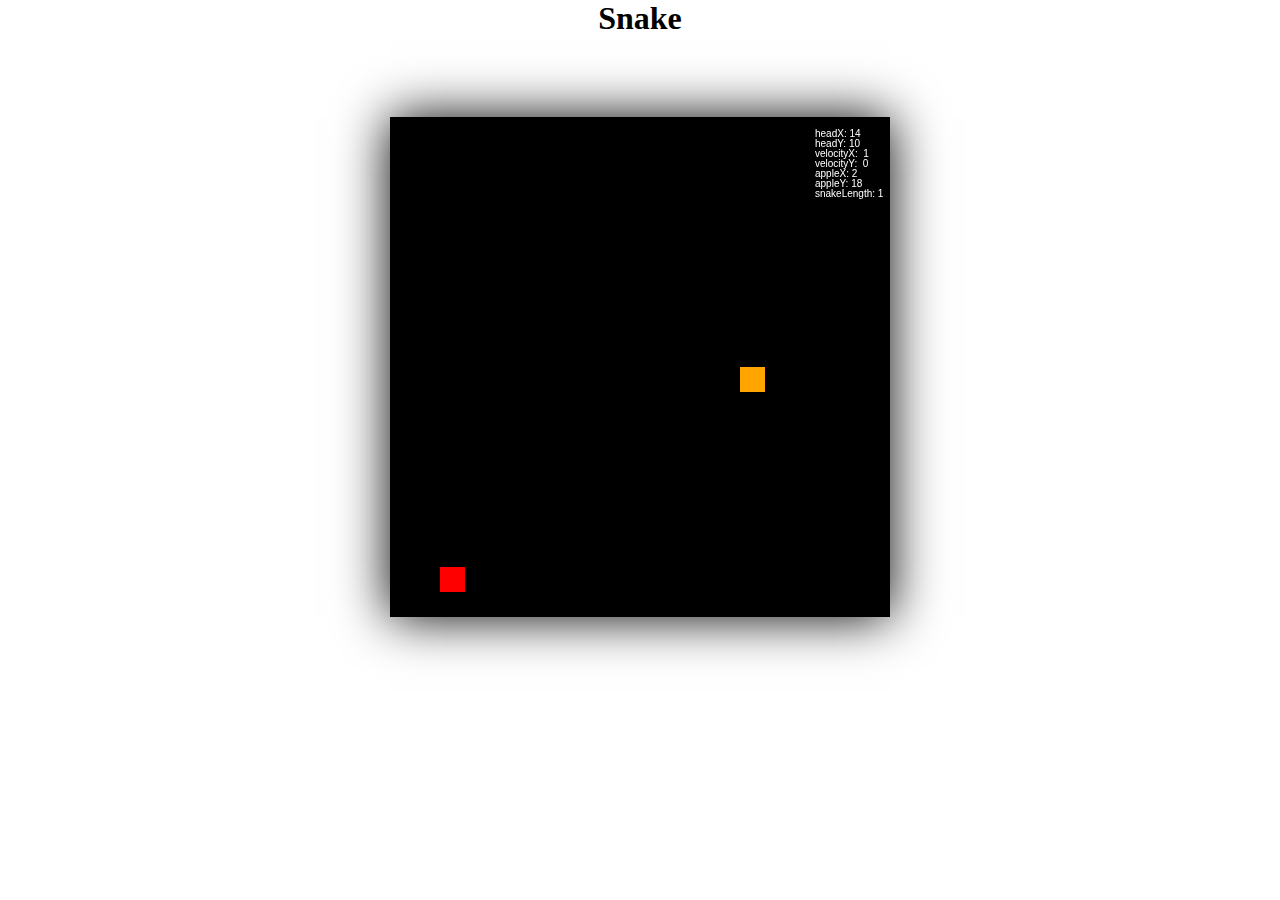
==== index.html @ 9224bc1d "understanding set-timeout and trying to make the snaketurn" ====
<!DOCTYPE html>
<html lang="en">
<head>
    <meta charset="UTF-8">
    <meta http-equiv="X-UA-Compatible" content="IE=edge">
    <meta name="viewport" content="width=device-width, initial-scale=1.0">
    <title>Snakes game</title>
    <link rel="stylesheet" href="style.css">
    <link rel="shortcut icon" href="#">
</head>
<body>
    <h1>Snake</h1>
    <canvas id="game" width="500" height="500"/>
</body>
<script src="index.js"></script>
</html>
---- style.css ----
*{
    margin: 0;padding: 0;
}

body{
    margin: 0;
    padding: 0;
    display: flex;
    flex-direction: column;
    justify-content: center;
    align-items: center;
    gap: 5rem;
}

#game{
    box-shadow: 0px 0px 50px black;
}
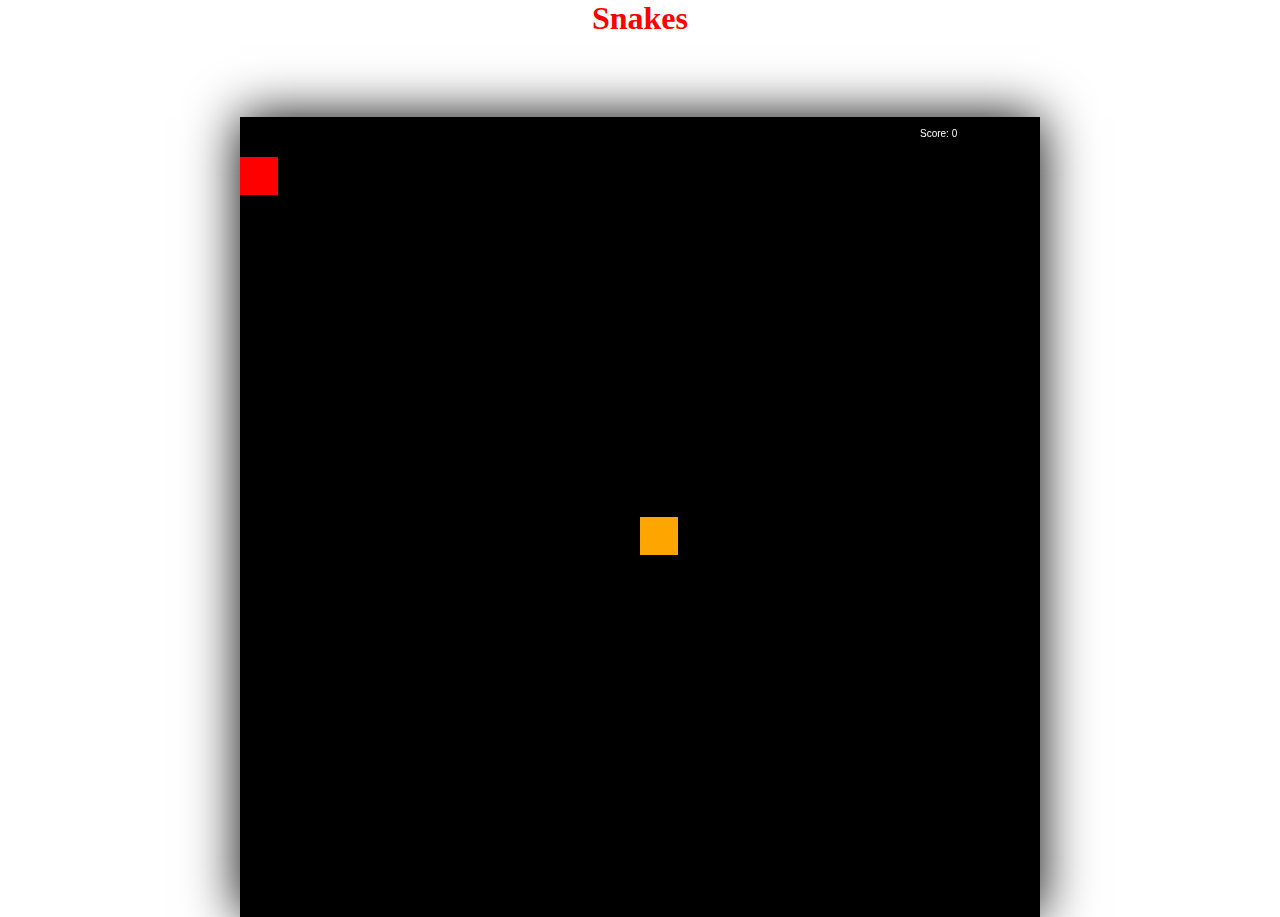
==== commit 7cbdd73c: "functioning game made" ====
--- a/index.html
+++ b/index.html
@@ -4,13 +4,13 @@
     <meta charset="UTF-8">
     <meta http-equiv="X-UA-Compatible" content="IE=edge">
     <meta name="viewport" content="width=device-width, initial-scale=1.0">
-    <title>Snakes game</title>
+    <title>Snakes</title>
     <link rel="stylesheet" href="style.css">
     <link rel="shortcut icon" href="#">
 </head>
 <body>
-    <h1>Snake</h1>
-    <canvas id="game" width="500" height="500"/>
+    <h1>Snakes</h1>
+    <canvas id="game" width="800rem" height="800rem "/>
 </body>
 <script src="index.js"></script>
 </html>--- a/style.css
+++ b/style.css
@@ -12,6 +12,10 @@
     gap: 5rem;
 }
 
+h1{
+    color: red;
+}
+
 #game{
     box-shadow: 0px 0px 50px black;
 }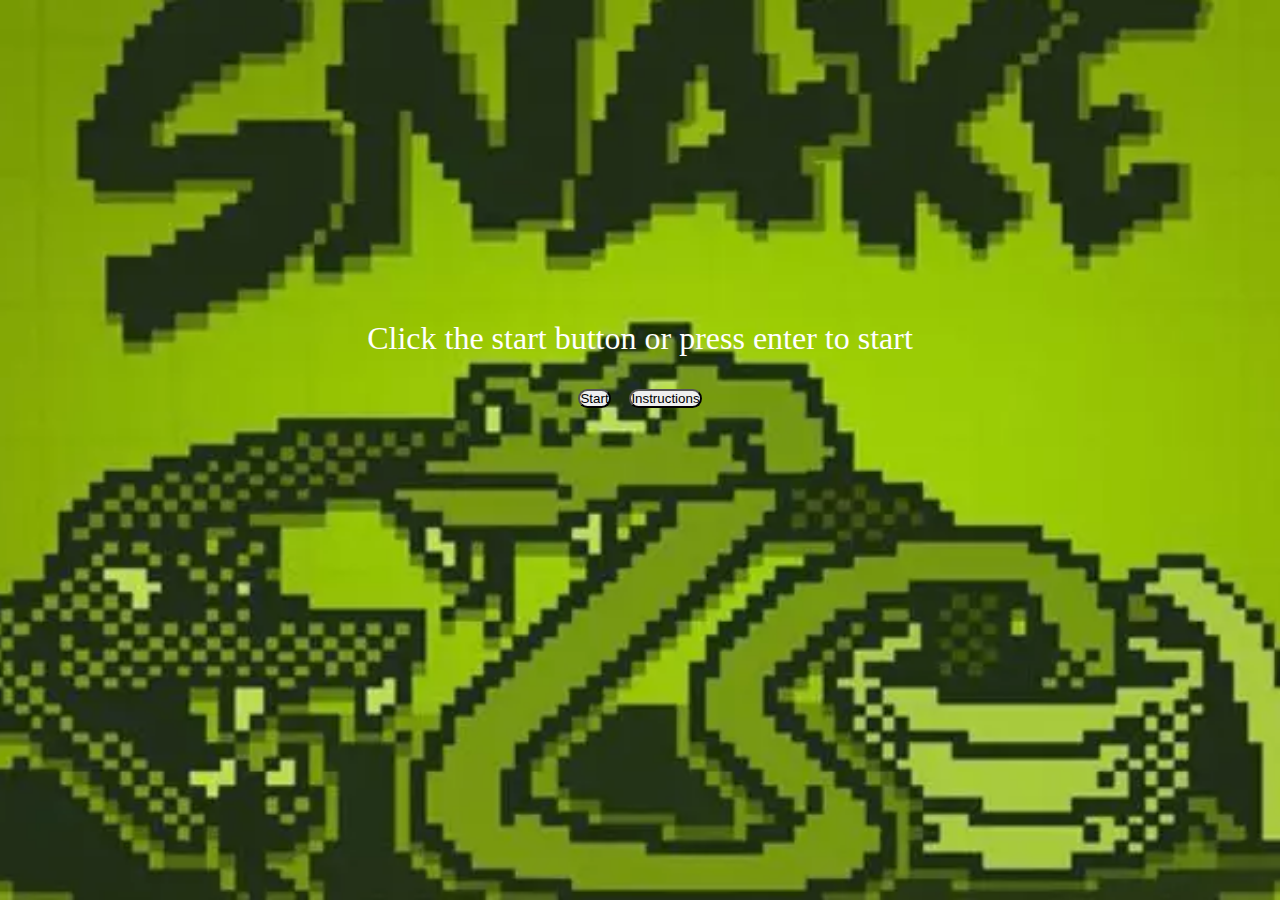
==== commit ebc68562: "final game" ====
--- a/index.html
+++ b/index.html
@@ -1,16 +1,62 @@
 <!DOCTYPE html>
 <html lang="en">
-<head>
-    <meta charset="UTF-8">
-    <meta http-equiv="X-UA-Compatible" content="IE=edge">
-    <meta name="viewport" content="width=device-width, initial-scale=1.0">
+  <head>
+    <meta charset="UTF-8" />
+    <meta http-equiv="X-UA-Compatible" content="IE=edge" />
+    <meta name="viewport" content="width=device-width, initial-scale=1.0" />
     <title>Snakes</title>
-    <link rel="stylesheet" href="style.css">
-    <link rel="shortcut icon" href="#">
-</head>
-<body>
-    <h1>Snakes</h1>
-    <canvas id="game" width="800rem" height="800rem "/>
-</body>
-<script src="index.js"></script>
-</html>+    <link rel="stylesheet" href="/page1/style1.css" />
+
+    <!-- Bootstrap CDN -->
+    <link
+      href="https://cdn.jsdelivr.net/npm/bootstrap@5.3.0-alpha3/dist/css/bootstrap.min.css"
+      rel="stylesheet"
+      integrity="sha384-KK94CHFLLe+nY2dmCWGMq91rCGa5gtU4mk92HdvYe+M/SXH301p5ILy+dN9+nJOZ"
+      crossorigin="anonymous"
+    />
+    <script
+      src="https://cdn.jsdelivr.net/npm/bootstrap@5.3.0-alpha3/dist/js/bootstrap.bundle.min.js"
+      integrity="sha384-ENjdO4Dr2bkBIFxQpeoTz1HIcje39Wm4jDKdf19U8gI4ddQ3GYNS7NTKfAdVQSZe"
+      crossorigin="anonymous"
+    ></script>
+  </head>
+  <body>
+    <div class="main-page">
+      <div class="content-upper">
+        Click the start button or press enter to start
+      </div>
+
+      <div class="content-middle">
+        <div class="buttons">
+          <button class="button btn btn-success" id="start-button">
+            Start
+          </button>
+          <button class="button btn btn-outline-light" id="instructions-button">
+            Instructions
+          </button>
+        </div>
+      </div>
+
+      <div class="content-lower">
+        <div id="instructions">
+          <h5 class="instruction-heading">Instructions</h5>
+          <ul class="instruction-list">
+            <li>
+              Press any of the arrow keys to make the snake start moving in the
+              direction of your choice.
+            </li>
+            <li>Use the arrow keys to control the direction of the snake</li>
+            <li>
+              Eat as many apples as possible without crashing into the wall or
+              yourself
+            </li>
+            <li>
+              Press the play again button or the enter key to restart the game
+            </li>
+          </ul>
+        </div>
+      </div>
+    </div>
+  </body>
+  <script src="/page1/index1.js"></script>
+</html>
--- a/page1/style1.css
+++ b/page1/style1.css
@@ -0,0 +1,86 @@
+*{
+    margin: 0;padding: 0;
+}
+.main-page{
+    height: 100vh;
+    background-image: url("../Assets/snake-game-main-page.webp");
+    background-size: cover;
+    background-position-x: center;
+    background-repeat: no-repeat;
+    display: flex;
+    flex-direction: column;
+    align-items: center;
+    /* justify-content: fi; */
+    gap: 2rem;
+}
+
+@keyframes text-fade {
+    0%  {opacity: 100%;}
+    20% { opacity: 95%;}
+    100% { opacity: 0%;}
+}
+
+.content-upper{
+    margin-top: 20rem;
+    color: white;
+    font-size: 2rem;
+    text-align: center;
+    /* margin-bottom: 13rem; */
+    animation-name: text-fade;
+    animation-duration: 2s;
+    animation-iteration-count: infinite;
+    animation-direction: alternate;
+
+}
+
+.content-middle{
+    display: flex;
+    justify-content: center;
+    align-items: center;
+    margin-bottom: -9rem !important;
+    width: 100%;
+}
+
+.buttons{
+    display: flex;
+    align-items: center;
+    justify-content: center;
+    gap: 18%;
+    font-size: 8px;
+    /* margin-left: 31%; */
+}
+
+.button{
+    --bs-btn-padding-y: 1.25em !important;
+    --bs-btn-padding-x: 3em !important;
+    --bs-btn-font-size: 3.5em !important;
+    border-radius: 3rem !important;
+}
+
+.content-lower{
+    margin-top: 10rem;
+}
+
+#instructions{
+    display: none;
+    flex-direction: column;
+    width: 20rem;
+    color: white;
+    /* margin-right: 10rem; */
+    border: 1px solid whitesmoke;
+    padding: 1rem;
+    padding-left: 0.5rem;
+}
+
+.instruction-heading{
+    text-decoration: underline;
+}
+
+.instruction-list{
+    margin: 0;
+    padding: 0;
+    list-style-position: inside;
+}
+
+
+
